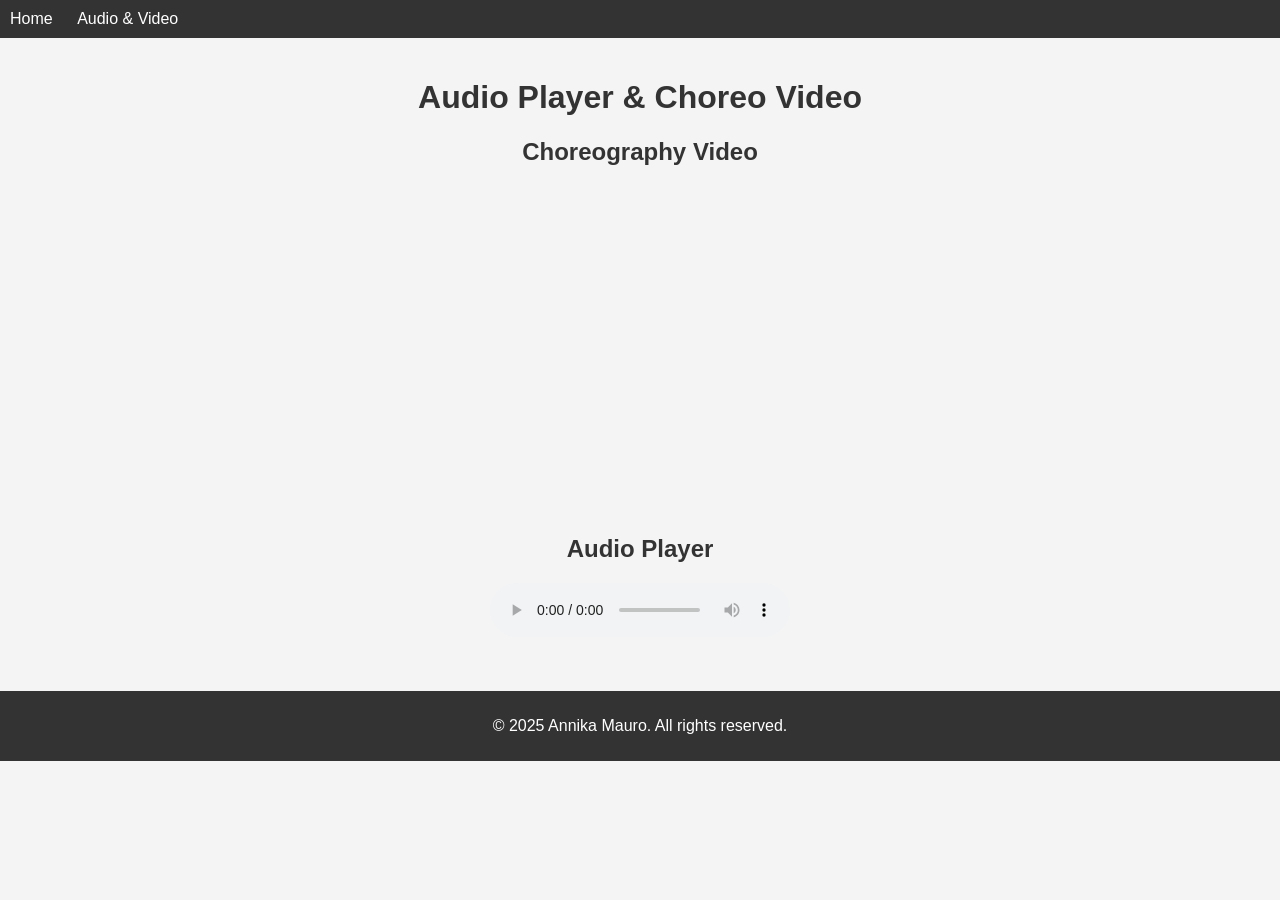
==== swingtime.html @ 378a1263 "Update swingtime.html" ====
<!DOCTYPE html>
<html lang="en">
<head>
    <meta charset="UTF-8">
    <meta name="viewport" content="width=device-width, initial-scale=1.0">
    <title>Call of the Wild Swingtime 2025 VBall Choreo</title>
    <link rel="stylesheet" href="styles.css"> <!-- if you have a shared CSS file -->
</head>
<body>
    <header>
        <nav>
            <ul>
                <li><a href="index.html">Home</a></li>
                <li><a href="audio-video.html">Audio & Video</a></li> <!-- New page link -->
            </ul>
        </nav>
    </header>

    <main>
        <h1>Audio Player & Choreo Video</h1>

        <!-- YouTube Embed -->
        <section>
            <h2>Choreography Video</h2>
            <div>
                <iframe width="560" height="315" src="https://www.youtube.com/embed/YOUR_VIDEO_ID" frameborder="0" allow="accelerometer; autoplay; encrypted-media; gyroscope; picture-in-picture" allowfullscreen></iframe>
            </div>
        </section>

        <!-- MP3 Audio Player -->
        <section>
            <h2>Audio Player </h2>
            <audio controls>
                <source src="cotw100.mp3" type="audio/mpeg">
            </audio>
        </section>
    </main>

    <footer>
        <p>&copy; 2025 Annika Mauro. All rights reserved.</p>
    </footer>
</body>
</html>
---- styles.css ----
body {
    font-family: Arial, sans-serif;
    margin: 0;
    padding: 0;
    background-color: #f4f4f4;
}

header {
    background-color: #333;
    padding: 10px;
}

nav ul {
    list-style-type: none;
    margin: 0;
    padding: 0;
}

nav ul li {
    display: inline;
    margin-right: 20px;
}

nav ul li a {
    color: white;
    text-decoration: none;
}

main {
    padding: 20px;
    text-align: center;
}

section {
    margin-bottom: 30px;
}

h1, h2 {
    color: #333;
}

footer {
    text-align: center;
    padding: 10px;
    background-color: #333;
    color: white;
}
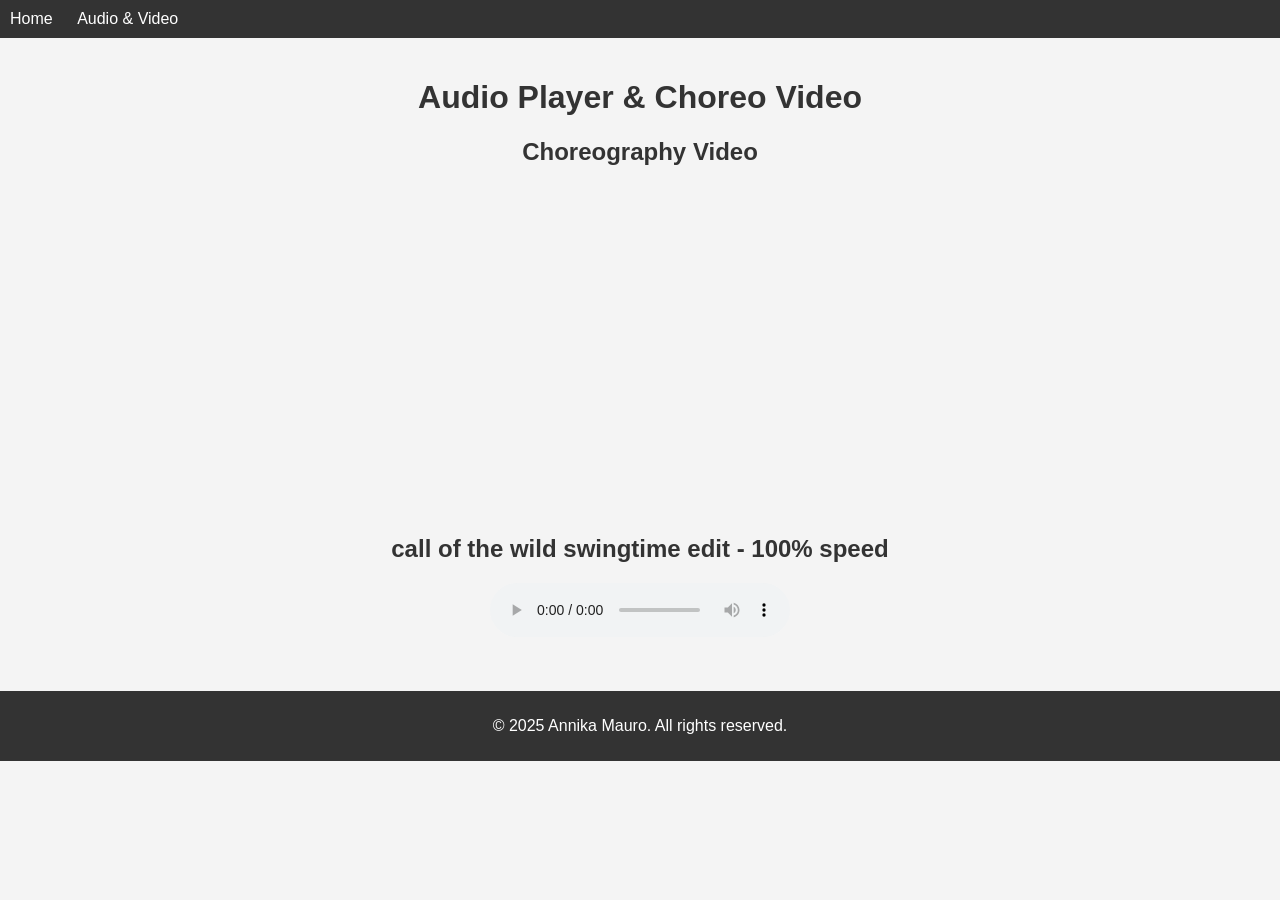
==== commit b03496e8: "Update swingtime.html" ====
--- a/swingtime.html
+++ b/swingtime.html
@@ -29,7 +29,7 @@
 
         <!-- MP3 Audio Player -->
         <section>
-            <h2>Audio Player </h2>
+            <h2>call of the wild swingtime edit - 100% speed </h2>
             <audio controls>
                 <source src="cotw100.mp3" type="audio/mpeg">
             </audio>
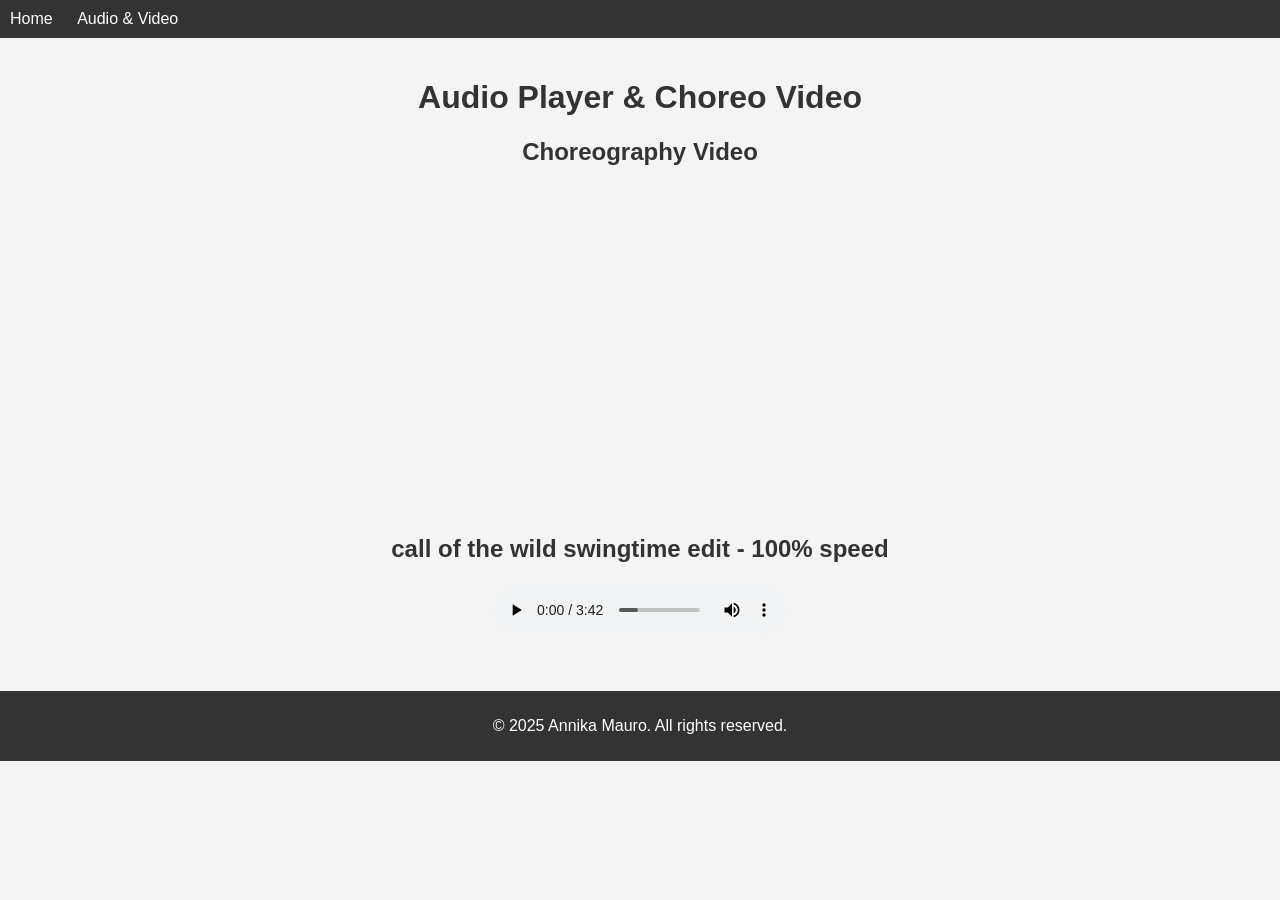
==== commit da5ada46: "Update swingtime.html" ====
--- a/swingtime.html
+++ b/swingtime.html
@@ -31,7 +31,8 @@
         <section>
             <h2>call of the wild swingtime edit - 100% speed </h2>
             <audio controls>
-                <source src="cotw100.mp3" type="audio/mpeg">
+                <source src="cotw2.mp3" type="audio/mpeg">
+                Your browser does not support the audio element.
             </audio>
         </section>
     </main>
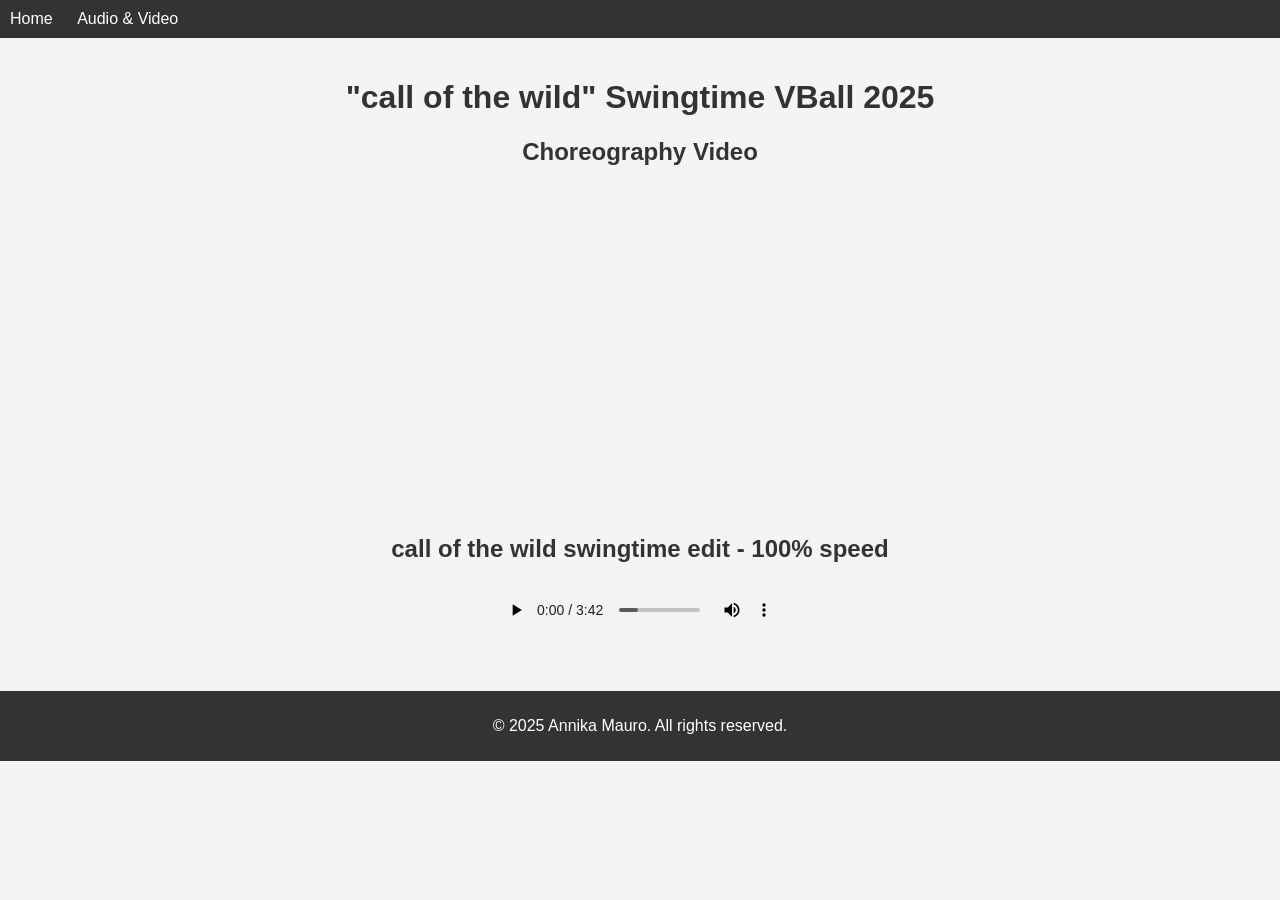
==== commit 218c902c: "Update swingtime.html" ====
--- a/swingtime.html
+++ b/swingtime.html
@@ -17,7 +17,7 @@
     </header>
 
     <main>
-        <h1>Audio Player & Choreo Video</h1>
+        <h1>"call of the wild" Swingtime VBall 2025 </h1>
 
         <!-- YouTube Embed -->
         <section>
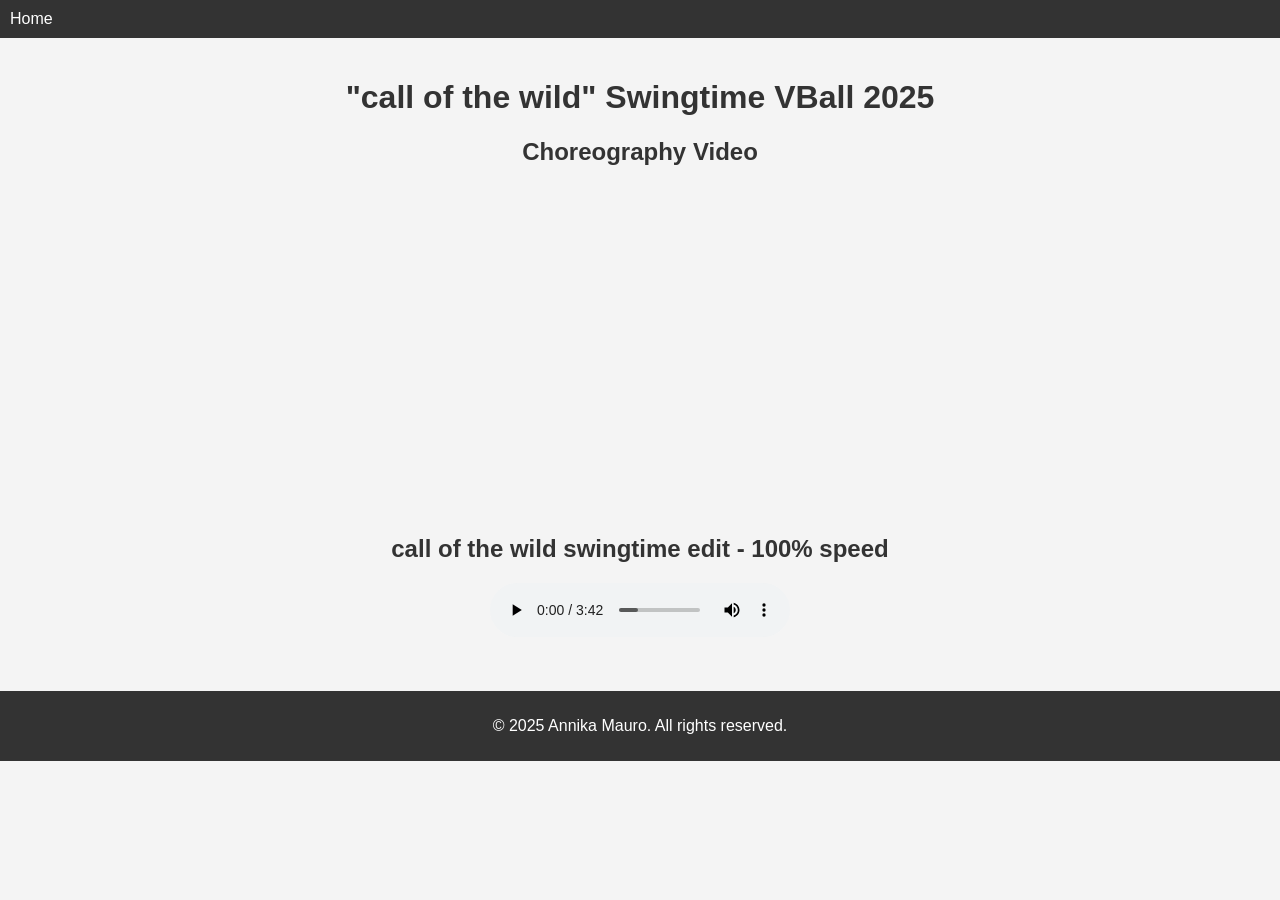
==== commit 74524284: "Update swingtime.html" ====
--- a/swingtime.html
+++ b/swingtime.html
@@ -11,7 +11,6 @@
         <nav>
             <ul>
                 <li><a href="index.html">Home</a></li>
-                <li><a href="audio-video.html">Audio & Video</a></li> <!-- New page link -->
             </ul>
         </nav>
     </header>
